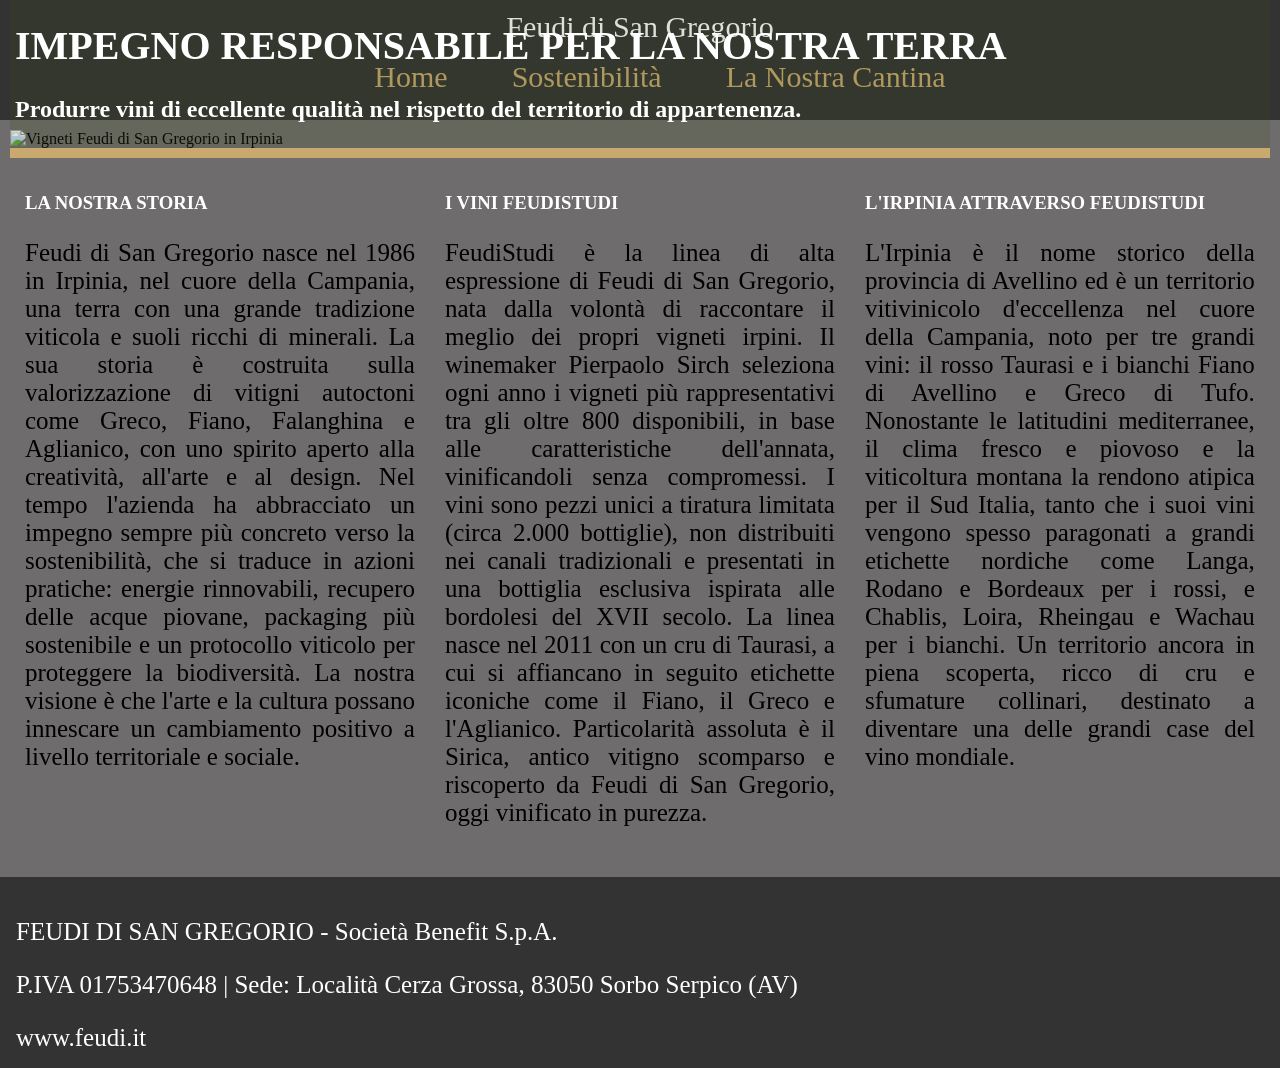
==== index.html @ 4ac0aeec "Add files via upload" ====
<!DOCTYPE html> <!-- Dichiarazione del tipo di documento: indica al browser che si tratta di HTML5 -->

<html lang="it"> <!-- Apertura del documento HTML con indicazione della lingua italiana -->

<!-- HEAD - Intestazione del documento (non visibile nella pagina) Contiene: titolo, foglio di stile, impostazioni responsive -->
      
<head>
    <title>Home Page</title> <!-- Titolo della pagina, appare nella scheda del browser -->
    <link rel="stylesheet" href="style.css"> <!-- Collegamento al foglio di stile esterno -->
    <meta name="viewport" content="width=device-width, initial-scale=1.0"> <!-- Visualizzazione corretta su dispositivi mobili -->
</head>

<!-- BODY - Corpo del documento -->
<body>

    <!-- HEADER - Testata principale: logo e menu di navigazione -->
    <header>

        <a href="index.html" class="logo">Feudi di San Gregorio</a> <!-- Logo cliccabile che riporta alla home -->

        <ul id="menu-principale"> <!-- Menu principale di navigazione -->
            <li><a href="index.html">Home</a></li> <!-- Ricarica la pagina principale -->
            <li><a href="sostenibilita.html">Sostenibilità</a></li>  <!-- Apre la pagina sulla sostenibilità -->
            <li><a href="la_cantina.html">La Nostra Cantina</a></li> <!-- Apre la pagina della cantina -->
        </ul>

    </header> <!-- Fine header -->

    <!-- MAIN - Contenuto principale della pagina -->
    <main class="container">

        <!-- SEZIONE COVER - Immagine con titolo e frase aziendale sovrapposti -->
        <div class="cover">

            <div class="cover__int"> <!-- Testo sovrapposto all'immagine -->
                <h1>IMPEGNO RESPONSABILE PER LA NOSTRA TERRA</h1> <!-- Titolo principale -->
                <h2>Produrre vini di eccellente qualità nel rispetto del territorio di appartenenza.</h2> <!-- Sottotitolo -->
            </div>

            <img src="img/vigneti_1.jpg" alt="Vigneti Feudi di San Gregorio in Irpinia"> <!-- Immagine dei vigneti irpini -->

        </div> <!-- Fine cover -->

        <!-- SEZIONE GRIGLIA - Tre colonne  -->
        <div class="grid">

            <!-- Colonna 1 -->
            <div class="col-grid">
                <h3>LA NOSTRA STORIA</h3>
                <p>
                    Feudi di San Gregorio nasce nel 1986 in Irpinia, nel cuore della Campania, 
                    una terra con una grande tradizione viticola e suoli ricchi di minerali.
                    La sua storia è costruita sulla valorizzazione di vitigni autoctoni come Greco, Fiano, 
                    Falanghina e Aglianico, con uno spirito aperto alla creatività, all'arte e al design.
                    Nel tempo l'azienda ha abbracciato un impegno sempre più concreto verso la sostenibilità, 
                    che si traduce in azioni pratiche: energie rinnovabili, recupero delle acque piovane, 
                    packaging più sostenibile e un protocollo viticolo per proteggere la biodiversità.
                    La nostra visione è che l'arte e la cultura possano innescare un cambiamento positivo 
                    a livello territoriale e sociale.
                </p>
            </div> <!-- Fine colonna 1 -->

            <!-- Colonna 2 -->
            <div class="col-grid">
                <h3>I VINI FEUDISTUDI</h3>
                <p>
                    FeudiStudi è la linea di alta espressione di Feudi di San Gregorio, 
                    nata dalla volontà di raccontare il meglio dei propri vigneti irpini.
                    Il winemaker Pierpaolo Sirch seleziona ogni anno i vigneti più rappresentativi 
                    tra gli oltre 800 disponibili, in base alle caratteristiche dell'annata, 
                    vinificandoli senza compromessi.
                    I vini sono pezzi unici a tiratura limitata (circa 2.000 bottiglie), non distribuiti 
                    nei canali tradizionali e presentati in una bottiglia esclusiva ispirata alle bordolesi 
                    del XVII secolo. La linea nasce nel 2011 con un cru di Taurasi, a cui si affiancano 
                    in seguito etichette iconiche come il Fiano, il Greco e l'Aglianico.
                    Particolarità assoluta è il Sirica, antico vitigno scomparso e riscoperto da 
                    Feudi di San Gregorio, oggi vinificato in purezza.
                </p>
            </div> <!-- Fine colonna 2 -->

            <!-- Colonna 3 -->
            <div class="col-grid">
                <h3>L'IRPINIA ATTRAVERSO FEUDISTUDI</h3>
                <p>
                    L'Irpinia è il nome storico della provincia di Avellino ed è un territorio 
                    vitivinicolo d'eccellenza nel cuore della Campania, noto per tre grandi vini: 
                    il rosso Taurasi e i bianchi Fiano di Avellino e Greco di Tufo.
                    Nonostante le latitudini mediterranee, il clima fresco e piovoso e la viticoltura 
                    montana la rendono atipica per il Sud Italia, tanto che i suoi vini vengono spesso 
                    paragonati a grandi etichette nordiche come Langa, Rodano e Bordeaux per i rossi, 
                    e Chablis, Loira, Rheingau e Wachau per i bianchi.
                    Un territorio ancora in piena scoperta, ricco di cru e sfumature collinari, 
                    destinato a diventare una delle grandi case del vino mondiale.
                </p>
            </div> <!-- Fine colonna 3 -->

        </div> <!-- Fine griglia -->

    </main> <!-- Fine contenuto principale -->

    <!-- FOOTER -->
    <footer>
        <p>FEUDI DI SAN GREGORIO - Società Benefit S.p.A.</p>
        <p>P.IVA 01753470648 | Sede: Località Cerza Grossa, 83050 Sorbo Serpico (AV)</p> 
        <a href="https://www.feudi.it" target="_blank">www.feudi.it</a>  <!-- collegamento alla pagina ufficiale aprendo una nuova scheda -->    
    </footer> <!-- Fine footer -->

</body> <!-- Fine body -->

</html> <!-- Fine documento HTML -->
---- style.css ----
/* FOGLIO DI STILE - Feudi di San Gregorio */


/*  RESET BASE  */
/* Azzera margini e imposta il box model per tutti gli elementi */
* { box-sizing: border-box; }
body, html { padding: 0; margin: 0; }


/*  BODY  */
/* font predefinito per tutta la pagina  */
body { font-family: Times New Roman;background-color: #6a6868f8 }


/*  IMMAGINI  */
/* Le immagini occupano tutta la larghezza del loro contenitore */
img { width: 100%; height: auto; }


/* PARAGRAFI  */
/* Stile del testo corrente: colore, dimensione e giustificazione */
p { color: #000; font-size: 25px; text-align: justify; }


/*  TITOLI  */
/* Colore dei titoli h1, h2, h3  */
h1, h2, h3 { color: #fff; }


/* LINK */
/* Rimozione sottolineatura e settaggio colore dei link */
a { color: #fff; text-decoration: none; font-size: 25px;}


/*  HEADER  */
/* Colore e settaggio Barra di navigazione in alto */
header { background: #333; padding: 10px 20px 10px 20px; width: 100%; }
header li a { font-size: 20px; padding: 10px; }


/*  LOGO  */
/* Posizionamento Nome azienda all' interno dell' header */
.logo { text-align: center; width: 100%; display: block; font-size: 30px; }


/* MENU PRINCIPALE  */
/* Posizionamento Voci del menu e colore */
#menu-principale { text-align: center; }
#menu-principale li { display: inline; font-size: 20px; }
#menu-principale li a { color: #c9a96e; margin: 20px; }


/* CONTENITORE PRINCIPALE  */
/* Spazio interno attorno al contenuto della pagina */
.container {
     padding: 10px;
     
} 

/* COVER PRINCIPALE */
/* Sezione immagine grande con testo sovrapposto */ 
.cover { position: relative; border-bottom: 10px solid #c9a96e; }

/* Cover sovrapposta a aal cover principale */
.cover__int {
    background-color: #394f122c; /* sfondo semi-trasparente */
    position: absolute; /* si sovrappone all'immagine */
    bottom: 0; /* ancorato in basso */
    left: 0;
    width: 100%;
    padding: 5px;
}
.cover__int h1 { color: #fff; }
.cover__int p  { color: #fff; font-size: 22px; }


/* COVER RIDOTTA PAGINA SOSTENIBILITA' */
/* Cover più piccola usata nelle pagine interne */
.cover_small { 
    position: relative; 
    height: 300px; 
    border-bottom: 7px solid #6afa5c;
}

/* Immagine che riempie tutta la cover ridotta */
.cover_small img { 
    width: 100%; 
    height: 100%; 
    object-fit: cover; /* ritaglia l'immagine per riempire il contenitore */
    border-radius: 8px; /* angoli arrotondati */            
}   

/* Cover sovrapposta alla cover_small */
.cover_small__int {
    background-color: #334a3238; /* sfondo semi-trasparente */
    position: absolute; /* si sovrappone all'immagine */
    bottom: 0;
    left: 0;
    width: 100%;
    
}


/* GRIGLIA A TRE COLONNE  */
/* Usata nella home e nella pagina cantina */
.grid { display: flex; flex-wrap: wrap; }
.col-grid { width: 33.33%; padding: 15px; }


/* GRIGLIA A DUE COLONNE */
/* Ogni riga della pagina sostenibilità: testo + immagine affiancati */
.grid_2 { display: flex; gap: 40px; margin-bottom: 60px; padding: 20px; }
.grid_2 > div { flex: 1; } /* ogni figlio occupa metà spazio */
.grid_2 img { width: 100%; height: auto; } /* immagine adattiva */
.grid_2 p { font-size: 20px; line-height: 1.4; }

/* Sfondo alternato per le righe della pagina sostenibilità */
.grid_2:nth-child(odd)  { background-color: #494949b9; } /* righe dispari  */
.grid_2:nth-child(even) { background-color: #2e2e2eb0; } /* righe pari */
.grid_2 {border-radius: 8px;} /* angoli arrotondati */


/* BOTTONE */
/* Stile unico per tutti i bottoni del sito */
.btn {
    display: inline-block;/* si comporta come un bottone */
    background-color: #c9a96e; 
    color: black;          
    padding: 14px 24px; /* spazio interno */
    text-decoration: none; /* nessuna sottolineatura */
    margin-top: 20px;  /* spazio sopra il bottone */
    letter-spacing: 2px; /* lettere distanziate */
    border-radius: 8px; /* angoli arrotondati */
    border: 5px solid #f5b743; /* bordo dorato */
    font-weight: bold; /* testo in grassetto */
    font-size: 20px; /* dimensione testo */
    
}


/* FOOTER */
/* Settaggio Piè di pagina */
footer { background: #333; padding: 16px; }
footer p { color: #fff; }


/* MEDIA QUERY  */

/* MOBILE (fino a 767px)  */
@media (max-width: 767px) {
    /*Gestione Mobile generale*/
    .col-grid{ width: 100%; } /* colonne a piena larghezza */
    h1{ font-size: 20px; } /* dimensioni titolo */
    h2{ font-size: 16px; } /* dimensioni sottotitolo */
    .cover img { height: 300px; object-fit: cover; }/* cover ridotta */
    header li a { font-size: 25px; text-align: left; } /* menu allineato a sinistra */
    #menu-principale li { display: block; padding: 5px ; } /* voci menu una sotto l'altra */
    footer { background: #333; padding: 10px; }
    footer p,a { color: #fff; font-size: 16px;}

    /*Gestione Mobile per pagina sostenibilità*/
    .cover_small__int h1 { font-size: 22px; } /* titolo cover interno ridotto */
    .cover_small__int h2 { font-size: 18px; } /* sottotitolo cover ridotto */
    .grid_2 { display: block; } /* colonne in verticale */

}

@media (min-width: 768px) and (max-width: 1023px) {
    h1 { font-size: 30px; } /* titolo medio */
    .col-grid { width: 50%; } /* due colonne invece di tre */
    header li a { font-size: 25px; } /* menu più grande */
}

/* DESKTOP MEDIO (1024px - 1299px) */
@media (min-width: 1024px) and (max-width: 1299px) {
    h1 { font-size: 40px; } /* titolo grande */
    header li a { font-size: 30px; } /* menu più grande */
}

/* DESKTOP GRANDE (1300px e oltre) */
@media (min-width: 1300px) {
    .logo { font-size: 45px; } /* logo più grande */
    h2, h3 { font-size: 35px; } /* titoli più grandi */
    header li a { font-size: 35px; } /* menu più grande */
    .grid_2 p { font-size: 25px; line-height: 1.4; } /* testo sostenibilità più grande */
}
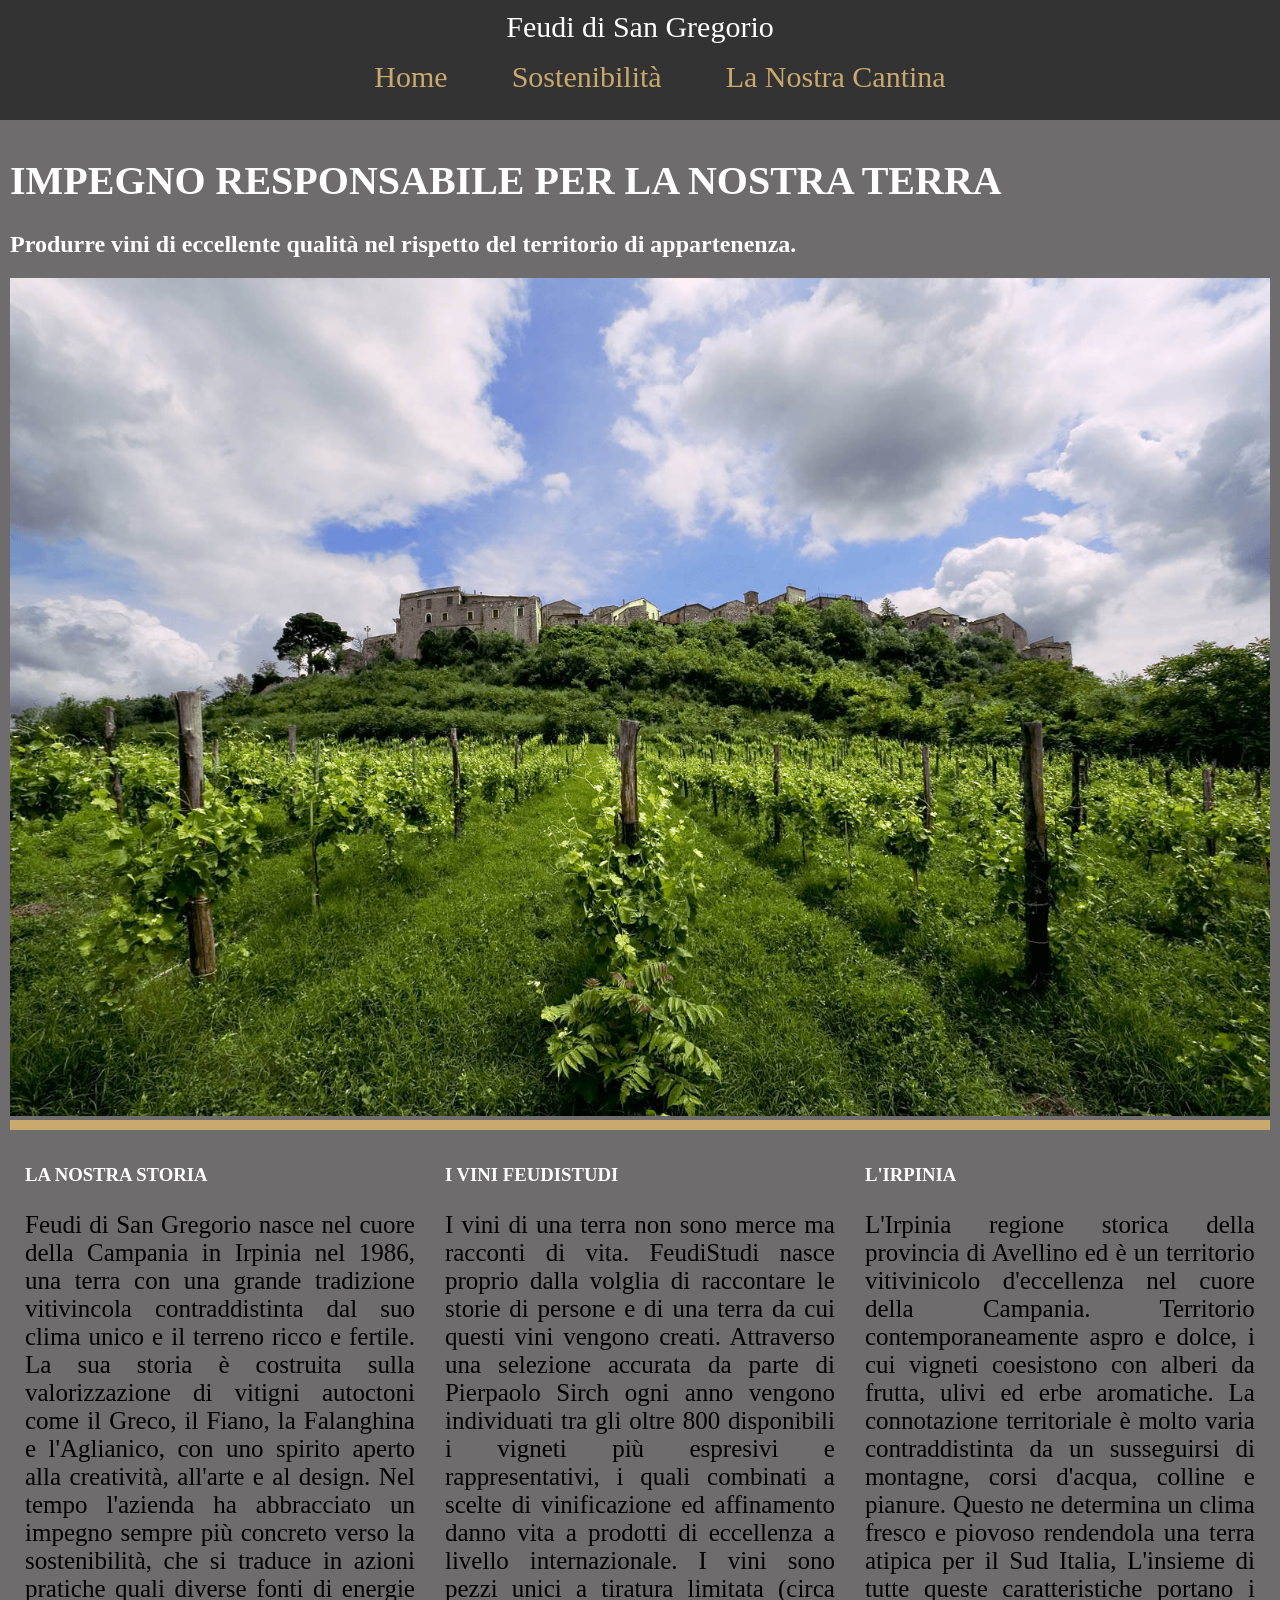
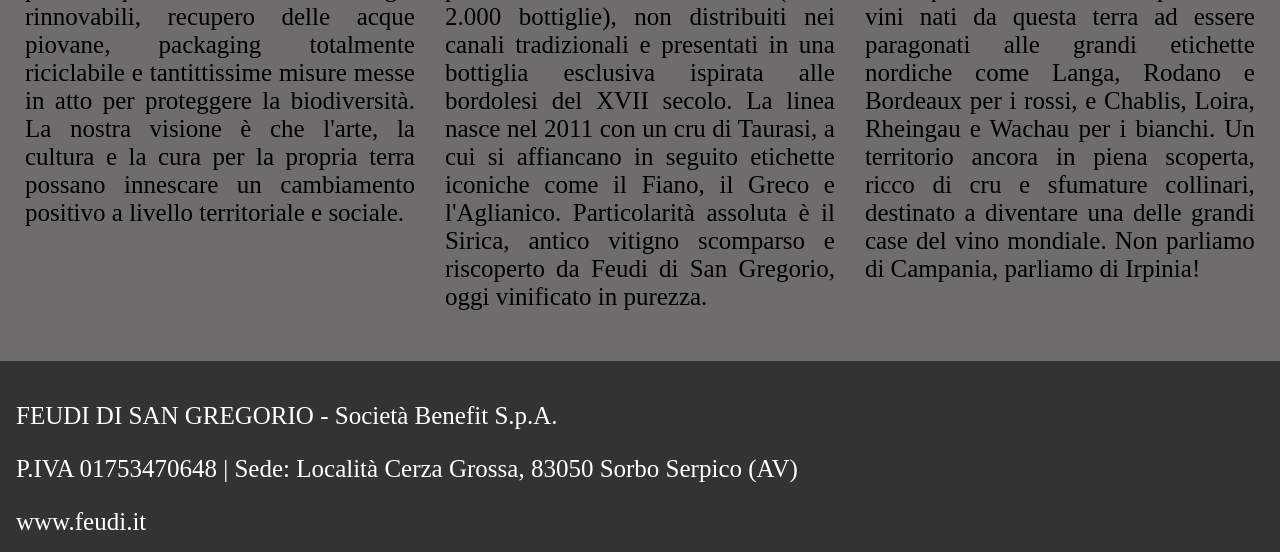
==== commit b06787b3: "spostamento file per errore hosting pagina" ====
--- a/index.html
+++ b/index.html
@@ -32,7 +32,7 @@
         <!-- SEZIONE COVER - Immagine con titolo e frase aziendale sovrapposti -->
         <div class="cover">
 
-            <div class="cover__int"> <!-- Testo sovrapposto all'immagine -->
+            <div class="cover-int"> <!-- Testo sovrapposto all'immagine -->
                 <h1>IMPEGNO RESPONSABILE PER LA NOSTRA TERRA</h1> <!-- Titolo principale -->
                 <h2>Produrre vini di eccellente qualità nel rispetto del territorio di appartenenza.</h2> <!-- Sottotitolo -->
             </div>
@@ -48,15 +48,15 @@
             <div class="col-grid">
                 <h3>LA NOSTRA STORIA</h3>
                 <p>
-                    Feudi di San Gregorio nasce nel 1986 in Irpinia, nel cuore della Campania, 
-                    una terra con una grande tradizione viticola e suoli ricchi di minerali.
-                    La sua storia è costruita sulla valorizzazione di vitigni autoctoni come Greco, Fiano, 
-                    Falanghina e Aglianico, con uno spirito aperto alla creatività, all'arte e al design.
+                    Feudi di San Gregorio nasce nel cuore della Campania in Irpinia nel 1986,
+                    una terra con una grande tradizione vitivincola contraddistinta dal suo clima unico e il terreno ricco e fertile.
+                    La sua storia è costruita sulla valorizzazione di vitigni autoctoni come il Greco, il Fiano, 
+                    la Falanghina e l'Aglianico, con uno spirito aperto alla creatività, all'arte e al design.
                     Nel tempo l'azienda ha abbracciato un impegno sempre più concreto verso la sostenibilità, 
-                    che si traduce in azioni pratiche: energie rinnovabili, recupero delle acque piovane, 
-                    packaging più sostenibile e un protocollo viticolo per proteggere la biodiversità.
-                    La nostra visione è che l'arte e la cultura possano innescare un cambiamento positivo 
-                    a livello territoriale e sociale.
+                    che si traduce in azioni pratiche quali diverse fonti di energie rinnovabili, recupero delle acque piovane, 
+                    packaging totalmente riciclabile e tantittissime misure messe in atto per proteggere la biodiversità.
+                    La nostra visione è che l'arte, la cultura e la cura per la propria terra 
+                    possano innescare un cambiamento positivo a livello territoriale e sociale.
                 </p>
             </div> <!-- Fine colonna 1 -->
 
@@ -64,11 +64,13 @@
             <div class="col-grid">
                 <h3>I VINI FEUDISTUDI</h3>
                 <p>
-                    FeudiStudi è la linea di alta espressione di Feudi di San Gregorio, 
-                    nata dalla volontà di raccontare il meglio dei propri vigneti irpini.
-                    Il winemaker Pierpaolo Sirch seleziona ogni anno i vigneti più rappresentativi 
-                    tra gli oltre 800 disponibili, in base alle caratteristiche dell'annata, 
-                    vinificandoli senza compromessi.
+                    I vini di una terra non sono merce ma racconti di vita.
+                    FeudiStudi nasce proprio dalla volglia di raccontare le storie 
+                    di persone e di una terra da cui questi vini vengono creati.
+                    Attraverso una selezione accurata da parte di Pierpaolo Sirch 
+                    ogni anno vengono individuati tra gli oltre 800 disponibili
+                    i vigneti più espresivi  e rappresentativi, i quali combinati a scelte
+                    di vinificazione ed affinamento danno vita a prodotti di eccellenza a livello internazionale.
                     I vini sono pezzi unici a tiratura limitata (circa 2.000 bottiglie), non distribuiti 
                     nei canali tradizionali e presentati in una bottiglia esclusiva ispirata alle bordolesi 
                     del XVII secolo. La linea nasce nel 2011 con un cru di Taurasi, a cui si affiancano 
@@ -80,17 +82,20 @@
 
             <!-- Colonna 3 -->
             <div class="col-grid">
-                <h3>L'IRPINIA ATTRAVERSO FEUDISTUDI</h3>
+                <h3>L'IRPINIA</h3>
                 <p>
-                    L'Irpinia è il nome storico della provincia di Avellino ed è un territorio 
-                    vitivinicolo d'eccellenza nel cuore della Campania, noto per tre grandi vini: 
-                    il rosso Taurasi e i bianchi Fiano di Avellino e Greco di Tufo.
-                    Nonostante le latitudini mediterranee, il clima fresco e piovoso e la viticoltura 
-                    montana la rendono atipica per il Sud Italia, tanto che i suoi vini vengono spesso 
-                    paragonati a grandi etichette nordiche come Langa, Rodano e Bordeaux per i rossi, 
+                    L'Irpinia regione storica della provincia di Avellino ed è un territorio 
+                    vitivinicolo d'eccellenza nel cuore della Campania. Territorio contemporaneamente aspro e dolce,
+                    i cui vigneti coesistono con alberi da frutta, ulivi ed erbe aromatiche.
+                    La connotazione territoriale è molto varia contraddistinta
+                    da un susseguirsi di montagne, corsi d'acqua, colline e pianure. 
+                    Questo ne determina un clima fresco e piovoso rendendola una terra atipica per il Sud Italia, 
+                    L'insieme di tutte queste caratteristiche portano i vini nati da questa terra ad essere 
+                    paragonati alle grandi etichette nordiche come Langa, Rodano e Bordeaux per i rossi, 
                     e Chablis, Loira, Rheingau e Wachau per i bianchi.
                     Un territorio ancora in piena scoperta, ricco di cru e sfumature collinari, 
                     destinato a diventare una delle grandi case del vino mondiale.
+                    Non parliamo di Campania, parliamo di Irpinia!
                 </p>
             </div> <!-- Fine colonna 3 -->
 
